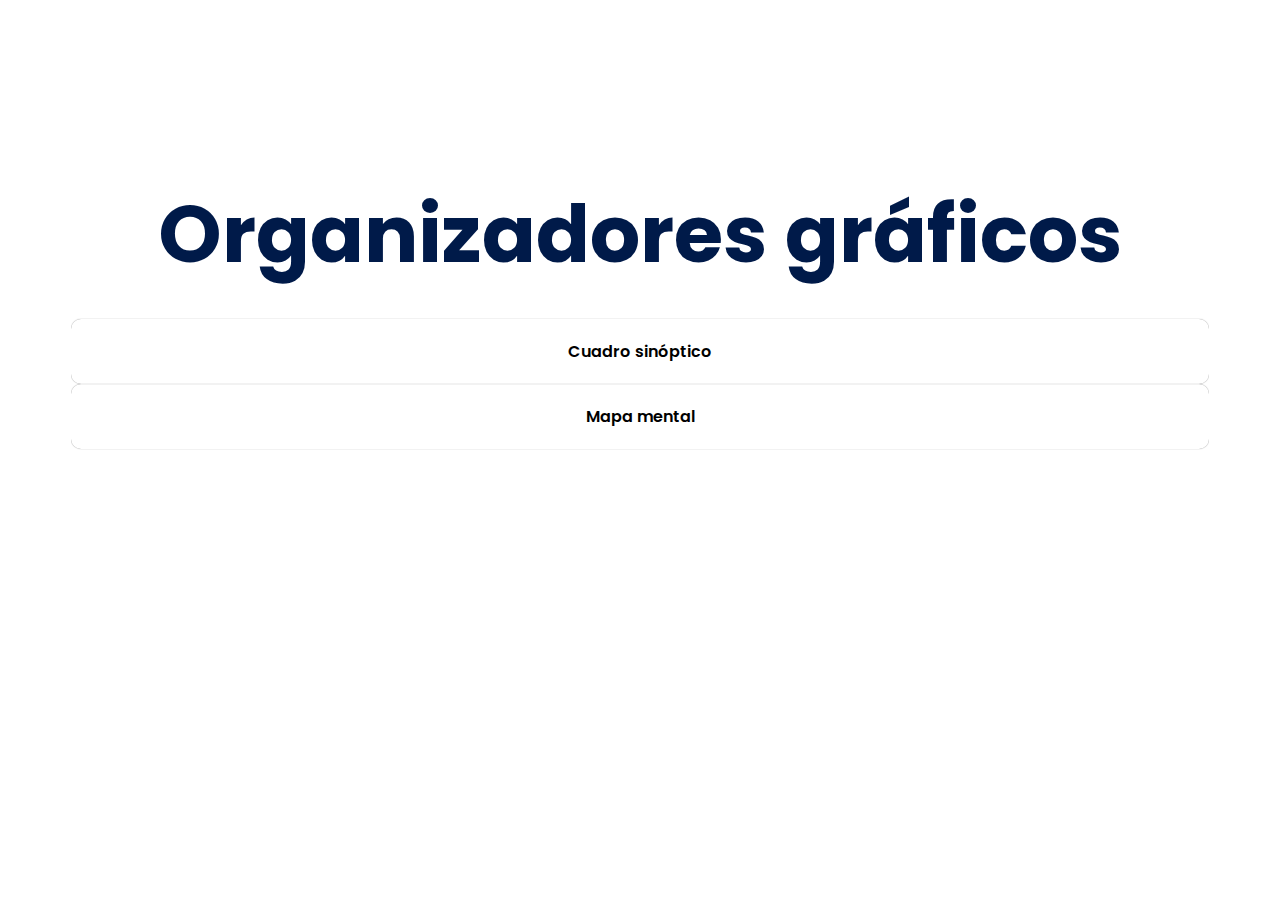
==== paginas/organizadores.html @ ebd9b45d "Add files via upload" ====
<!DOCTYPE html>
<html lang="es">

<head>
    <meta charset="UTF-8">
    <meta http-equiv="X-UA-Compatible" content="IE=edge">
    <meta name="viewport" content="width=device-width, initial-scale=1.0">
    <title>organizadores gráficos</title>
    <link rel="shortcut icon" href="./images/favicon.png" type="image/x-icon">
    <link rel="stylesheet" href="./css/normalize.css">
    <link rel="stylesheet" href="./estilos.css">
        
</head>
<body>

    <main>

<section class="price container">
    <h2 style="font-size: 80px;"  class="subtitle">Organizadores gráficos</h2>

        <div>
            <a href="https://drive.google.com/file/d/1hglb8sELrubXa9F2DV9-ffOPwN4G3S1H/view?usp=sharing" class="price__cta">Cuadro sinóptico</a>
        </div>


	 <div>
            <a href="https://drive.google.com/file/d/14hfiqr6gk5CD8h9WF1Ixa5gLu5tfuxsu/view?usp=sharing" class="price__cta">Mapa mental</a>
        </div>
           
        </div>
</section>

</main>
</body>

</html>
---- paginas/estilos.css ----
@import url('https://fonts.googleapis.com/css2?family=Poppins:wght@300;400;600;700&display=swap');

:root {
    --padding-container: 100px 0;
    --color-title: #001A49;
}
html {
    scroll-behavior: smooth;
}

body {
    font-family: 'Poppins', sans-serif;
}

.container {
    width: 90%;
    max-width: 1200px;
    margin: 0 auto;
    overflow: hidden;
    padding: var(--padding-container);
}

.hero {
    width: 100%;
    height: 100vh;
    min-height: 600px;
    max-height: 800px;
    position: relative;
    display: grid;
    grid-template-rows: 100px 1fr;
    color: #fff;
}

.hero::before {
    content: "";
    position: absolute;
    top: 0;
    left: 0;
    width: 100%;
    height: 100%;
    background-image: linear-gradient(180deg, #00000021 0%, #00000013 100%), url('../images/computer.jpeg');
    background-size: cover;
    clip-path: polygon(0 0, 100% 0, 100% 83%, 51% 100%, 13% 100%, 0 83%);
    z-index: -1;
}


/* Nav */

.nav {
    --padding-container: 0;
    height: 100%;
    display: flex;
    align-items: center;
}

.nav__title {
    font-weight: 300;
}

.nav__link {
    margin-left: auto;
    padding: 0;
    display: grid;
    grid-auto-flow: column;
    grid-auto-columns: max-content;
    gap: 2em;
}

.nav__items {
    list-style: none;
}

.nav__links {
    color: #f8f8f4;
    text-shadow: 1px 1px #111,
                1px 1px #111,
                1px 1px #111;
    text-decoration: none;
}

.nav__links > ul > li {
        float:left; 
}


.nav li a:hover {
    background-color:#fcf9d3;
    border-radius: 90%;
}



.nav__menu {
    margin-left: auto;
    cursor: pointer;
    display: none;
}

.nav__img {
    display: block;
    width: 30px;
}


.nav__close {
    display: var(--show, none);
}


/* Hero container */

.hero__container {
    max-width: 800px;
    --padding-container: 0;
    display: grid;
    grid-auto-rows: max-content;
    align-content: center;
    gap: 1em;
    padding-bottom: 100px;
    text-align: center;
}
s
.hero__title {
    font-size: 3rem;
}

.hero__paragraph {
    margin-bottom: 20px;
}

.cta {
    display: inline-block;
    background-color: #1080e9;
    justify-self: center;
    color: #fff;
    text-decoration: none;
    padding: 13px 30px;
    border-radius: 32px;
}

/* About */

.about {
    text-align: center;
}

.subtitle {
    color: var(--color-title);
    font-size: 2rem;
    margin-bottom: 25px;
}


.about__paragraph {
    line-height: 1.7;
}

.about__main {
    padding-top: 80px;
    display: grid;
    width: 90%;
    margin: 0 auto;
    gap: 1em;
    overflow: hidden;
    grid-template-columns: repeat(auto-fit, minmax(260px, auto));
}


.about__icons {
    display: grid;
    gap: 1em;
    justify-items: center;
    width: 260px;
    overflow: hidden;
    margin: 0 auto;
}

.about__icon {
    width: 40px;
}

/* Knowledge */

.knowledge {
    background-color: #e5e5f7;
    background-image: radial-gradient(#444cf7 0.5px, transparent 0.5px), radial-gradient(#444cf7 0.5px, #e5e5f7 0.5px);
    background-size: 20px 20px;
    background-position: 0 0, 10px 10px;
    overflow: hidden;
}

.knowledge__container{
    display: grid;
    grid-template-columns: 1fr 1fr;
    gap: 1em;
    align-items: center;
}

.knowledge__picture{
    max-width: 500px;
}

.knowledge__paragraph{
    line-height: 1.7;
    margin-bottom: 15px;
}

.knowledge__img{
    width: 100%;
    display: block;
}

/* price */

.price{
    text-align: center;
}

.price__table{
    padding-top: 60px;
    display: flex;
    flex-wrap: wrap;
    gap: 2.5em;
    justify-content: space-evenly;
    align-items: center;
}

.price__element{
    background-color: #e5e5f7;
    text-align: center;
    border-radius: 10px;
    width: 230px;
    padding: 40px;
    --color-plan: #696871;
    --color-price: #1D293F;
    --bg-cta: #fff;
    --color-cta: #5454D4;
    --color-items: #696871;
}

.price__element--best{
    width: 370px;
    padding: 60px 40px;
    background-color: #FF7143;
    --color-plan: rgb(255 255 255 / 75%);
    --color-price: #fff;
    --bg-cta: #9F3919;
    --color-cta: #FFF;
    --color-items: #fff;
}


.price__name{
    color: var(--color-plan);
    margin-bottom: 15px;
    font-weight: 300;
}

.price__price{
    font-size: 2.5rem;
    color: var(--color-price);
}

.price__items{
    margin-top: 35px;
    display: grid;
    gap: 1em;
    font-weight: 300;
    font-size: 1.2rem;
    margin-bottom: 50px;
    color: var(--color-items);
}

.price__cta{
    display: block;
    padding: 20px 0;
    border-radius: 10px;
    text-decoration: none;
    background-color: var(--bg-cta);
    font-weight: 600;
    color: var(--color-cta);
    box-shadow: 0 0 1px rgba(0, 0, 0, .5);
}

/* Testimony */

.testimony{
    background-color: #e5e5f7;
}

.testimony__container{
    display: grid;
    grid-template-columns: 50px 1fr 50px;
    gap: 1em;
    align-items: center;
}

.testimony__body{
    display: grid;
    grid-template-columns: 1fr max-content;
    justify-content: space-between;
    align-items: center;
    gap: 2em;
    grid-column: 2/3;
    grid-row: 1/2;
    opacity: 0;
    pointer-events: none;
}


.testimony__body--show{
    pointer-events: unset;
    opacity: 1;
    transition: opacity 1.5s ease-in-out;
}

.testimony__img{
    width: 250px;
    height: 250px;
    border-radius: 50%;
    object-fit: cover;
    object-position: 50% 30%;
}

.testimony__texts{
    max-width: 700px;
}

.testimony__course{
    background-color: royalblue;
    color: #fff;
    display: inline-block;
    padding: 5px;
}

.testimony__arrow{
    width: 90%;
    cursor: pointer;
}

/* Questions */

.questions{
    text-align: center;
}

.questions__container{
    display: grid;
    gap: 2em;
    padding-top: 50px;
    padding-bottom: 100px;
}

.questions__padding{
    padding: 0;
    transition: padding .3s;
    border: 1px solid #5454D4;
    border-radius: 6px;
}

.questions__padding--add{
    padding-bottom: 30px;
}

.questions__answer{
    padding: 0 30px 0;
    overflow: hidden;
}

.questions__title{
    text-align: left;
    display: flex;
    font-size: 20px;
    padding: 30px 0 30px;
    cursor: pointer;
    color: var(--color-title);
    justify-content: space-between;
}

.questions__arrow{
    border-radius: 50%;
    background-color: var(--color-title);
    width: 25px;
    height: 25px;
    display: flex;
    justify-content: center;
    align-items: center;
    align-self: flex-end;
    margin-left: 10px;
    transition:  transform .3s;
}

.questions__arrow--rotate{
    transform: rotate(180deg);
}

.questions__show{
    text-align: left;
    height: 0;
    transition: height .3s;
}

.questions__img{
    display: block;
}

.questions__copy{
    width: 60%;
    margin: 0 auto;
    margin-bottom: 30px;
}

/* Footer */

.footer{
    background-color: #1D293F;
}

.footer__title{
    font-weight: 300;
    font-size: 2rem;
    margin-bottom: 30px;
}

.footer__title, .footer__newsletter{
    color: #fff;
}


.footer__container{
    display: flex;
    justify-content: space-between;
    align-items: center;
    border-bottom: 1px solid #fff;
    padding-bottom: 60px;
}

.nav--footer{
    padding-bottom: 20px;
    display: grid;
    gap: 1em;
    grid-auto-flow: row;
    height: 100%;
}

.nav__link--footer{
    display: flex;
    margin: 0;
    margin-right: 20px;
    flex-wrap: wrap;
}

.footer__inputs{
    margin-top: 10px;
    display: flex;
    overflow: hidden;
}

.footer__input{
    background-color: #fff;
    height: 50px;
    display: block;
    padding-left: 10px;
    border-radius: 6px;
    font-size: 1rem;
    outline: none;
    border: none;
    margin-right: 16px;
}

.footer__submit{
    margin-left: auto;
    display: inline-block;
    height: 50px;
    padding: 0 20px ;
    background-color: #2091F9;
    border: none;
    font-size: 1rem;
    color: #fff;
    border-radius: 6px;
    cursor: pointer;
}

.footer__copy{
    --padding-container: 30px 0;
    text-align: center;
    color: #fff;
}

.footer__copyright{
    font-weight: 300;
}

.footer__icons{
    margin-bottom: 10px;
}

.footer__img{
    width: 30px;
}

/* Media queries */

@media (max-width:800px){
    .nav__menu{
        display: block;
    }

    .nav__link--menu{
        position: fixed;
        background-color: #000;
        top: 0;
        left: 0;
        height: 100%;
        width: 100%;
        display: flex;
        flex-direction: column;
        justify-content: space-evenly;
        align-items: center;
        z-index: 100;
        opacity: 0;
        pointer-events: none;
        transition: .7s opacity;
    }

    .nav__link--show{
        --show: block;
        opacity:1 ;
        pointer-events: unset;
    }

    .nav__close{
        position: absolute;
        top: 30px;
        right: 30px;
        width: 30px;
        cursor: pointer;
    }

    .hero__title{
        font-size: 2.5rem;
    }


    .about__main{
        gap: 2em;
    }

    .about__icons:last-of-type{
        grid-column: 1/-1;
    }


    .knowledge__container{
        grid-template-columns: 1fr;
        grid-template-rows: max-content 1fr;
        gap: 3em;
        text-align: center;
    }

    .knowledge__picture{
        grid-row: 1/2;
        justify-self: center;
    }

    .testimony__container{
        grid-template-columns: 30px 1fr 30px;
    }

    .testimony__body{
        grid-template-columns: 1fr;
        grid-template-rows: max-content max-content;
        gap: 3em;
        justify-items:center ;
    }


    .testimony__img{
        width: 200px;
        height: 200px;
        
    }

    .questions__copy{
        width: 100%;
    }

    .footer__container{
        flex-wrap: wrap;
    }

    .nav--footer{
        width: 100%;
        justify-items: center;
    }

    .nav__link--footer{
        width: 100%;
        justify-content: space-evenly;
        margin: 0;
    }

    .footer__form{
        width: 100%;
        justify-content: space-evenly;
    }

    .footer__input{
        flex: 1;
    }

}

@media (max-width:600px){
    .hero__title{
        font-size: 2rem;
    }

    .hero__paragraph{
        font-size: 1rem;
    }

    .subtitle{
        font-size: 1.8rem;
    }

    .price__element{
        width: 90%;
    }

    .price__element--best{
        width: 90%;
        /* padding: 40px; */
    }

    .price__price{
        font-size: 2rem;
    }

    .testimony{
        --padding-container: 60px 0;
    }

    .testimony__container{
        grid-template-columns: 28px 1fr 28px;
        gap: .9em;
    }

    .testimony__arrow{
        width: 100%;
    }

    .testimony__course{
        margin-top: 15px;
    }

    .questions__title{
        font-size: 1rem;
    }

    .footer__title{
        justify-self: start;
        margin-bottom: 15px;
    }

    .nav--footer{
        padding-bottom: 60px;
    }

    .nav__link--footer{
        justify-content: space-between;
    }

    .footer__inputs{
        flex-wrap: wrap;
    }

    .footer__input{
        flex-basis: 100%;
        margin: 0;
        margin-bottom: 16px;
    }

    .footer__submit{
        margin-right: auto;
        margin-left: 0;
        

        /* 
        margin:0;
        width: 100%;
        */
    }
}
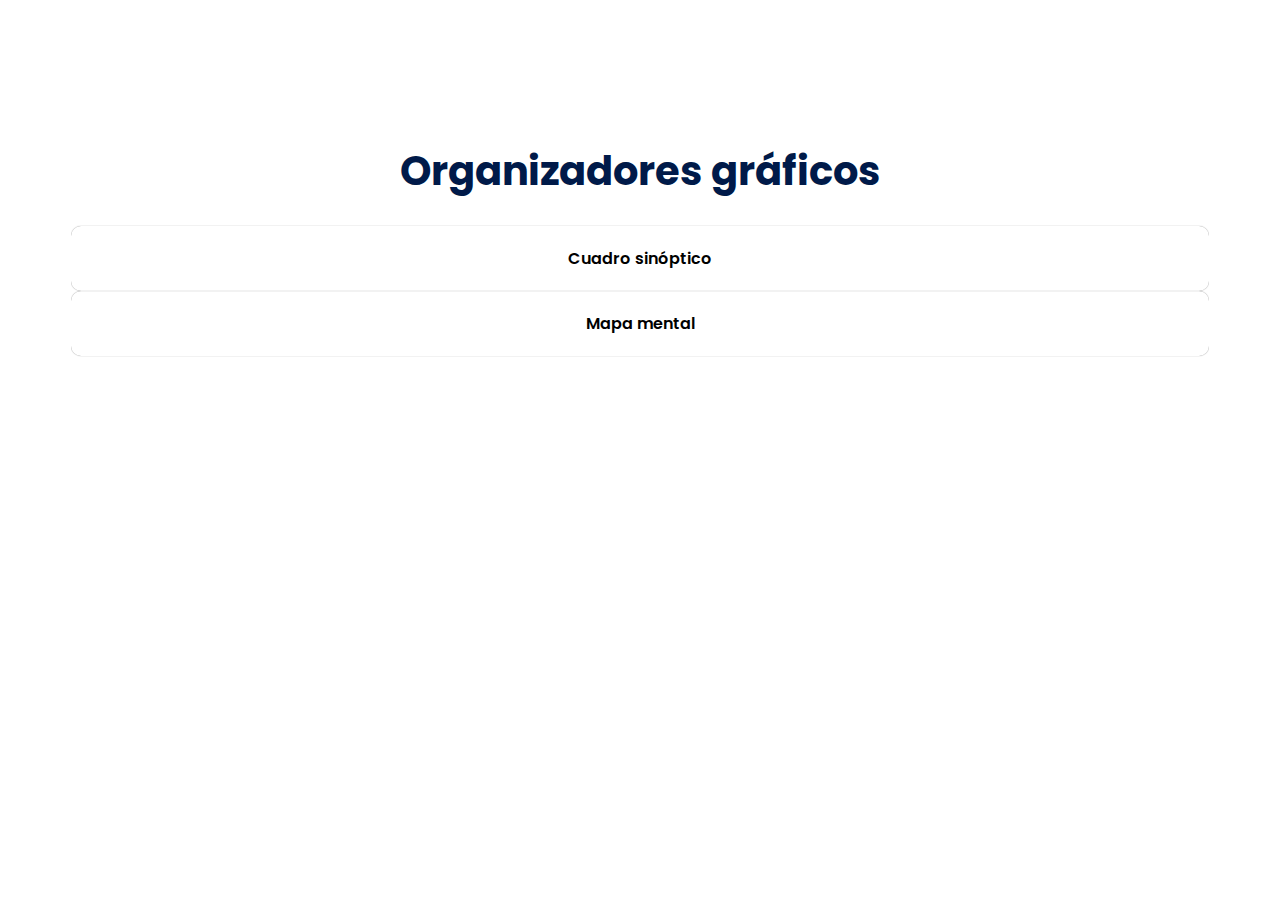
==== commit acb35629: "Update organizadores.html" ====
--- a/paginas/organizadores.html
+++ b/paginas/organizadores.html
@@ -16,7 +16,7 @@
     <main>
 
 <section class="price container">
-    <h2 style="font-size: 80px;"  class="subtitle">Organizadores gráficos</h2>
+    <h2 style="font-size: 40px;"  class="subtitle">Organizadores gráficos</h2>
 
         <div>
             <a href="https://drive.google.com/file/d/1hglb8sELrubXa9F2DV9-ffOPwN4G3S1H/view?usp=sharing" class="price__cta">Cuadro sinóptico</a>
@@ -33,4 +33,4 @@
 </main>
 </body>
 
-</html>+</html>
